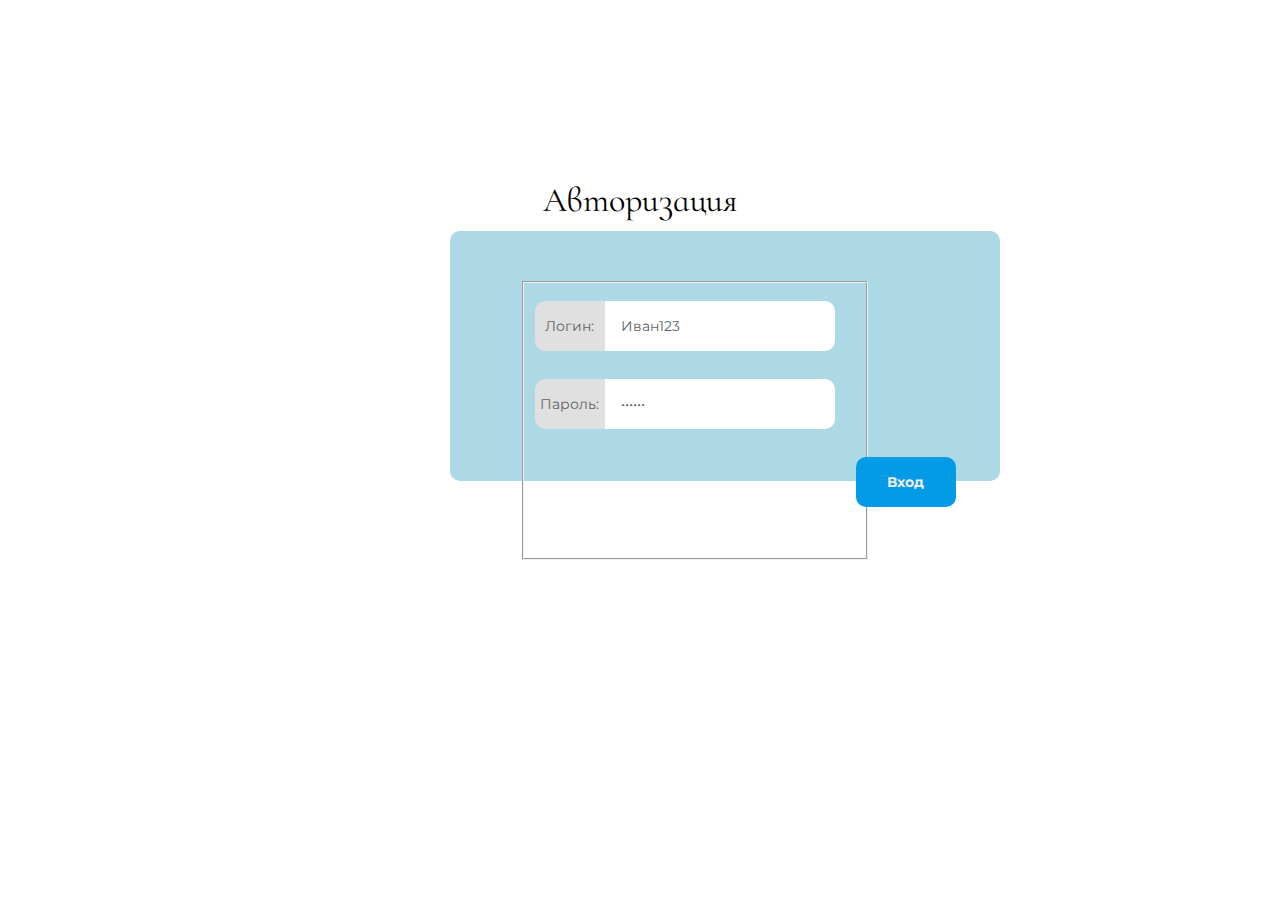
==== index.html @ 76805e83 "initial commit" ====
<!DOCTYPE html>
<html>
<head>
	<meta charset="UTF-8">
	<link rel="stylesheet" href="css/style.css" media="screen" type="text/css" />
    <link href='https://fonts.googleapis.com/css?family=Montserrat' rel='stylesheet'>
    <link href='https://fonts.googleapis.com/css?family=Cormorant Infant' rel='stylesheet'>
</head>
<body>
    <header>Авторизация</header>
    <div id="square">
    <div id="login">
        <form action="javascript:void(0);" method="get">
            <fieldset class="clearfix">
                <p><span class="fontawesome-user">Логин: </span><input type="text" value="Иван123" onBlur="if(this.value == '') this.value = 'Логин'" onFocus="if(this.value == 'Логин') this.value = ''" required></p> <!-- JS because of IE support; better: placeholder="Username" -->
                <p><span class="fontawesome-lock">Пароль: </span><input type="password"  value="Пароль" onBlur="if(this.value == '') this.value = 'Пароль'" onFocus="if(this.value == 'Пароль') this.value = ''" required></p> <!-- JS because of IE support; better: placeholder="Password" -->
                <p><input type="submit" value="Вход" formaction="sender.html"></p>
            </fieldset>
        </form>
    </div>   
    </div>
</body>
</html>
---- css/style.css ----
@charset "utf-8";
/* CSS Document */

@import url(http://weloveiconfonts.com/api/?family=fontawesome);

@import url(http://meyerweb.com/eric/tools/css/reset/reset.css);

/* ---------- FONTAWESOME ---------- */

[class*="fontawesome-"]:before {
  font-family: 'FontAwesome', sans-serif;
}

/* ---------- GENERAL ---------- */

body {
	font-family: 'Montserrat';
	font-size: 14px;
	line-height: 1.5em;
}
#square {
    width: 550px;
    height: 250px;
    background: #add8e6;
	margin-left: 35%;
	border-radius: 10px 10px 10px 10px;
	-moz-border-radius: 10px 10px 10px 10px;
	-webkit-border-radius: 10px 10px 10px 10px;
}

header {
	font-size: 34px;
    font-family: 'Cormorant Infant';
    text-align: center;
	margin-top: 15%;
}

a {
	color: #eee;
	text-decoration: none;
}

a:hover {
	text-decoration: underline;
}

input {
	border: none;
	font-family: 'Montserrat';
	font-size: 14px;
	line-height: 1.5em;
	padding: 0;
	-webkit-appearance: none;
}

p {
	line-height: 1.5em;
}

.clearfix { *zoom: 1; } /* For IE 6/7 */
.clearfix:before, .clearfix:after {
	display: table;
	content: "";
}
.clearfix:after { clear: both; }

/* ---------- LOGIN ---------- */

#login {
	padding-top: 50px;
	padding-left: 20px;
	margin: 20px 50px 50px 50px;
	width: 350px;
}

#login form span {
	background-color: rgb(224, 224, 224);
	border-radius: 10px 0px 0px 10px;
	-moz-border-radius: 10px 0px 0px 10px;
	-webkit-border-radius: 10px 0px 0px 10px;
	color: #606468;
	display: block;
	float: left;
	height: 50px;
	line-height: 50px;
	text-align: center;
	width: 70px;
}

#login form input {
	height: 50px;
	outline:none;
}

#login form input[type="text"], input[type="password"] {
	background-color: white;
	border-radius: 0px 10px 10px 0px;
	-moz-border-radius: 0px 10px 10px 0px;
	-webkit-border-radius: 0px 10px 10px 0px;
	color: #606468;
	margin-bottom: 1em;
	padding: 0 16px;
	width: 198px;
}

#login form input:focus {
	color:#fff;
}

#login form input[type="submit"] {
	margin-left: 100%;
	border-radius: 10px;
	-moz-border-radius: 10px;
	-webkit-border-radius: 10px;
	background-color: #039be5;
	color: #eee;
	font-weight: bold;
	margin-bottom: 2em;
	/* text-transform: uppercase; */
	cursor:pointer;
	width: 100px;
}

#login form input[type="submit"]:hover {
	background-color: #0379b4;
}

#login > p {
	text-align: center;
}

#login > p span {
	padding-left: 5px;
}
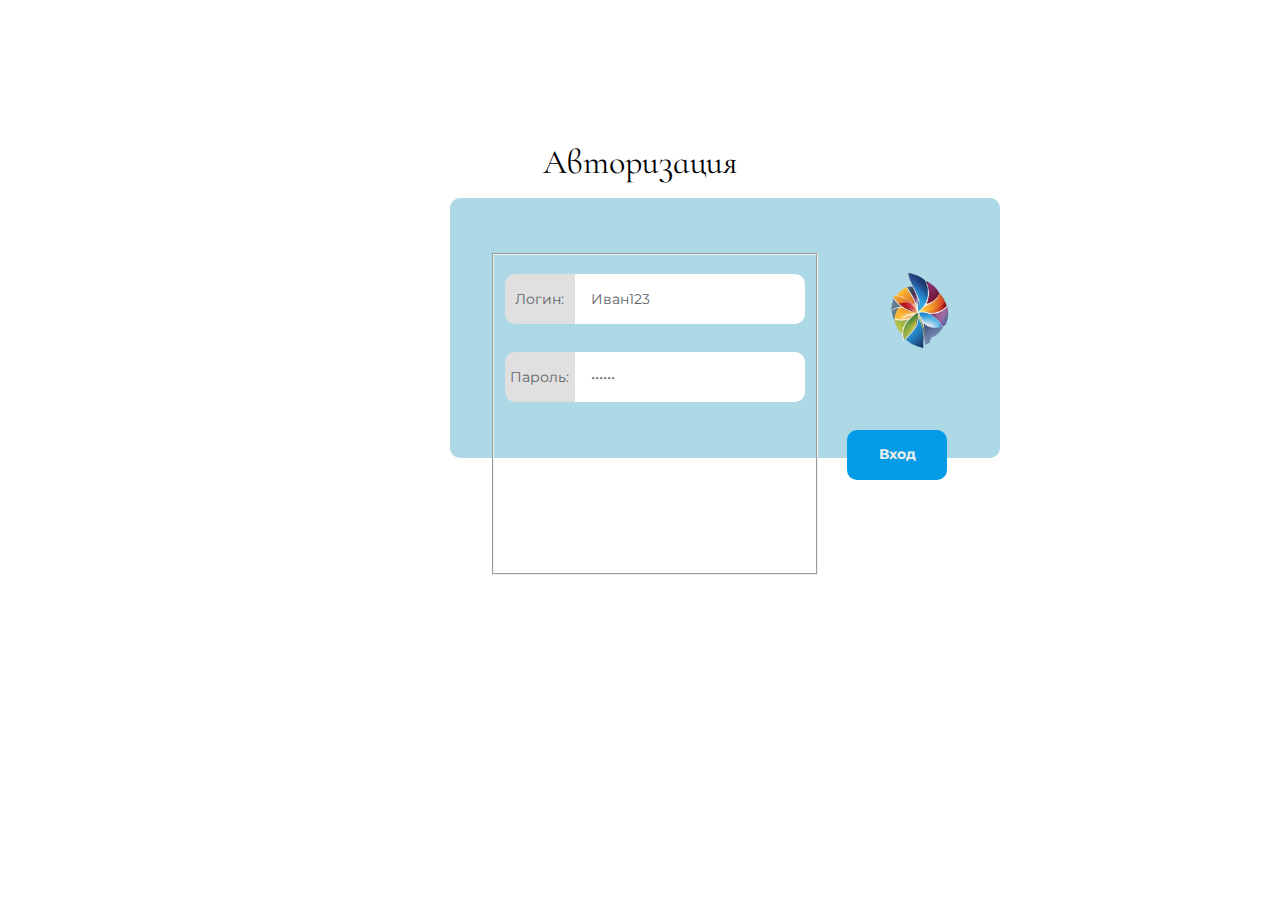
==== commit 9599178c: "Created web part of system" ====
--- a/index.html
+++ b/index.html
@@ -5,19 +5,22 @@
 	<link rel="stylesheet" href="css/style.css" media="screen" type="text/css" />
     <link href='https://fonts.googleapis.com/css?family=Montserrat' rel='stylesheet'>
     <link href='https://fonts.googleapis.com/css?family=Cormorant Infant' rel='stylesheet'>
+    <title>Авторизация</title>
+    <link rel="shortcut icon" href="logo.png" />
 </head>
 <body>
     <header>Авторизация</header>
     <div id="square">
-    <div id="login">
-        <form action="javascript:void(0);" method="get">
-            <fieldset class="clearfix">
-                <p><span class="fontawesome-user">Логин: </span><input type="text" value="Иван123" onBlur="if(this.value == '') this.value = 'Логин'" onFocus="if(this.value == 'Логин') this.value = ''" required></p> <!-- JS because of IE support; better: placeholder="Username" -->
-                <p><span class="fontawesome-lock">Пароль: </span><input type="password"  value="Пароль" onBlur="if(this.value == '') this.value = 'Пароль'" onFocus="if(this.value == 'Пароль') this.value = ''" required></p> <!-- JS because of IE support; better: placeholder="Password" -->
-                <p><input type="submit" value="Вход" formaction="sender.html"></p>
-            </fieldset>
-        </form>
-    </div>   
+        <div id="login">
+            <form action="javascript:void(0);" method="get">
+                <fieldset class="clearfix">
+                    <p><span class="fontawesome-user">Логин: </span><input type="text" value="Иван123" onBlur="if(this.value == '') this.value = 'Логин'" onFocus="if(this.value == 'Логин') this.value = ''" required></p> <!-- JS because of IE support; better: placeholder="Username" -->
+                    <p><span class="fontawesome-lock">Пароль: </span><input type="password"  value="Пароль" onBlur="if(this.value == '') this.value = 'Пароль'" onFocus="if(this.value == 'Пароль') this.value = ''" required></p> <!-- JS because of IE support; better: placeholder="Password" -->
+                    <p><input type="submit" value="Вход" formaction="sender.html"></p>
+                </fieldset>
+            </form>
+        </div>
+        <img src="logo.png" width="100" height="100"/>
     </div>
 </body>
 </html>--- a/css/style.css
+++ b/css/style.css
@@ -19,20 +19,28 @@
 	line-height: 1.5em;
 }
 #square {
+	display: flex;
     width: 550px;
-    height: 250px;
+    height: 260px;
     background: #add8e6;
 	margin-left: 35%;
 	border-radius: 10px 10px 10px 10px;
 	-moz-border-radius: 10px 10px 10px 10px;
 	-webkit-border-radius: 10px 10px 10px 10px;
 }
+img {    
+    margin-top: 7%;
+	margin-right: 1%;
+    margin-bottom: 24%;   
+    padding: 5%;
+}
 
 header {
 	font-size: 34px;
     font-family: 'Cormorant Infant';
     text-align: center;
-	margin-top: 15%;
+	margin-top: 12%;
+	margin-bottom: 2%;
 }
 
 a {
@@ -69,7 +77,7 @@
 #login {
 	padding-top: 50px;
 	padding-left: 20px;
-	margin: 20px 50px 50px 50px;
+	margin: 5px 20px 20px 20px;
 	width: 350px;
 }
 
@@ -108,14 +116,15 @@
 }
 
 #login form input[type="submit"] {
-	margin-left: 100%;
+	margin-left: 114%;
+	margin-bottom: 5em;	
 	border-radius: 10px;
 	-moz-border-radius: 10px;
 	-webkit-border-radius: 10px;
 	background-color: #039be5;
 	color: #eee;
 	font-weight: bold;
-	margin-bottom: 2em;
+	
 	/* text-transform: uppercase; */
 	cursor:pointer;
 	width: 100px;
